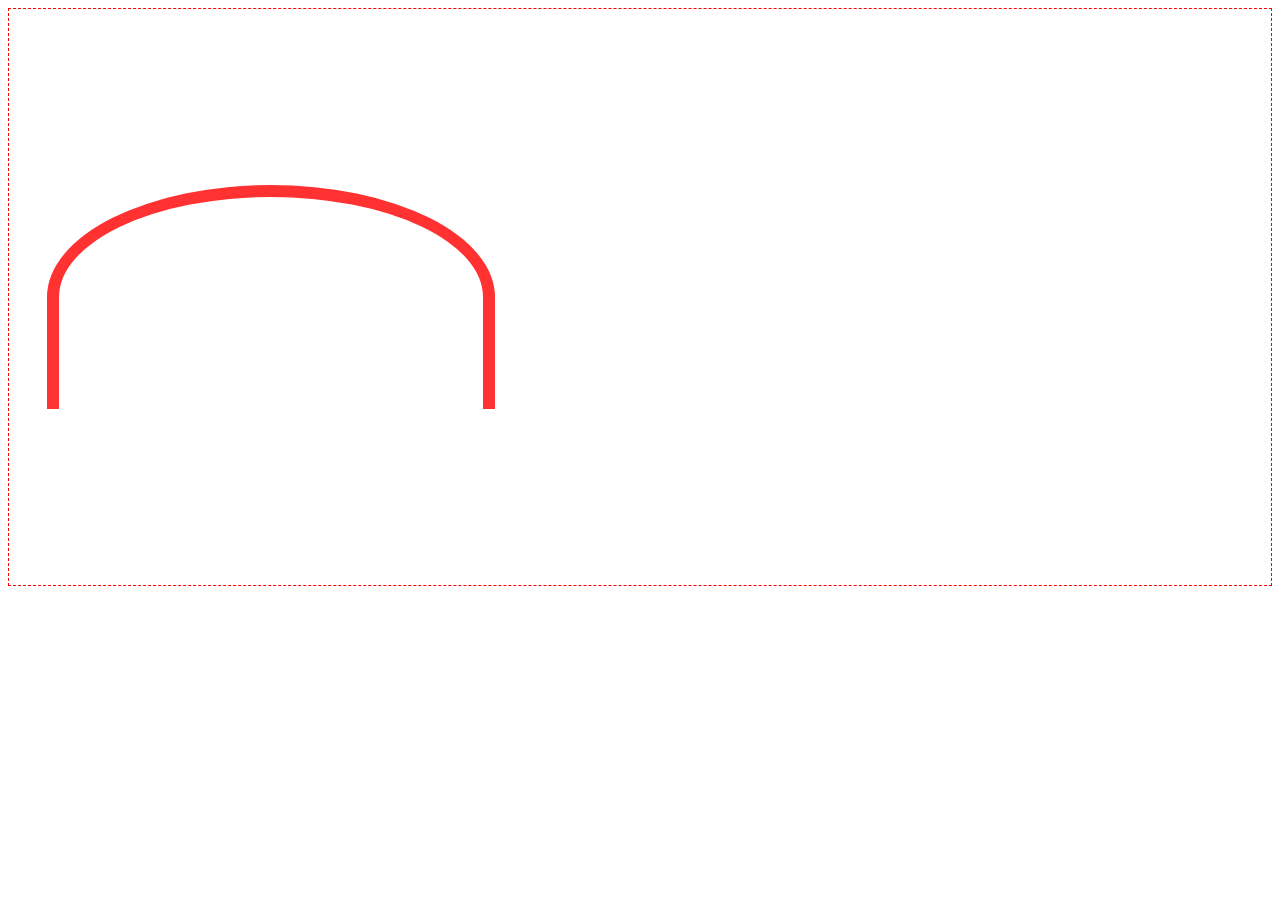
==== test.html @ 9ee81df1 "Add index.html, style.css and used assets images" ====
<!DOCTYPE html>
<html lang="en">
<head>
    <meta charset="UTF-8">
    <meta name="viewport" content="width=device-width, initial-scale=1.0">
    <link rel="stylesheet" type="text/css" href="css/test.css">
    <title>Document</title>
</head>
<body>
    <section>
        <div class="red-circle-small"></div>
    </section>
</body>
</html>
---- css/test.css ----
section {
    border: red 1px dashed;
    padding: 0;
    height: auto;
    place-content: center;
    display: grid;
    grid-template-columns: repeat(4, 1fr);
    grid-template-rows: repeat(2, 1fr);
    padding: 6% 3%;
    gap: 12% 6%;
}

.red-circle-small {
    margin: 100px auto;
    aspect-ratio: 2 / 1;
    height: 100%;
    border-radius: 100% 100% 0 0;
    border-top: #ff3131 12px solid;
    border-left: #ff3131 12px solid;
    border-right: #ff3131 12px solid;
}
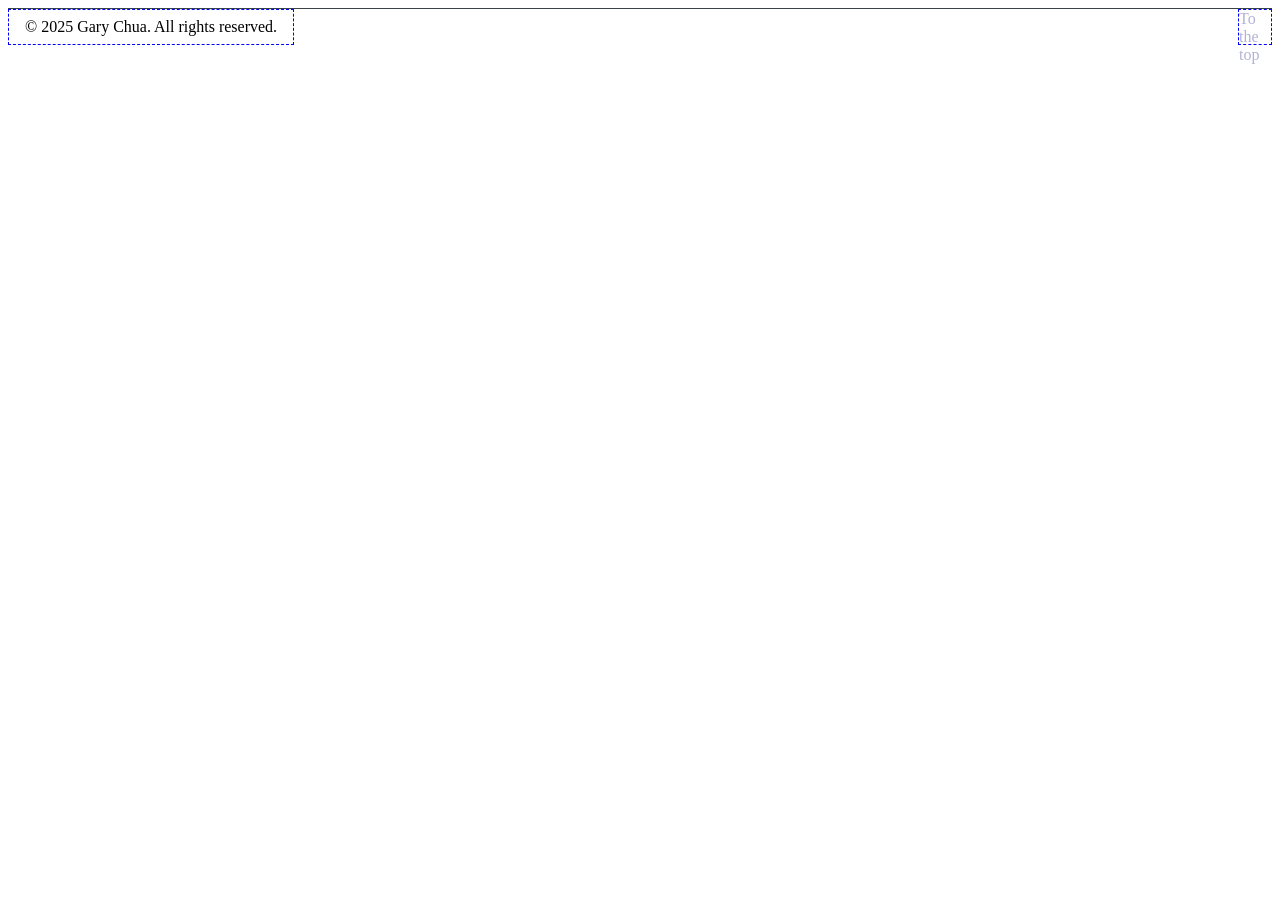
==== commit c59865cd: "Clean style.css and tested navigation menu list" ====
--- a/test.html
+++ b/test.html
@@ -7,8 +7,11 @@
     <title>Document</title>
 </head>
 <body>
-    <section>
-        <div class="red-circle-small"></div>
-    </section>
+    <footer>
+        <ul>
+            <li>© 2025 Gary Chua. All rights reserved.</li>
+            <li><a href="#toppage"><div class="to-top">To the top</div></a></li>
+        </ul>
+    </footer>
 </body>
 </html>
--- a/css/test.css
+++ b/css/test.css
@@ -1,21 +1,42 @@
-section {
-    border: red 1px dashed;
-    padding: 0;
-    height: auto;
-    place-content: center;
-    display: grid;
-    grid-template-columns: repeat(4, 1fr);
-    grid-template-rows: repeat(2, 1fr);
-    padding: 6% 3%;
-    gap: 12% 6%;
+/* ========== FOOTER ========== */
+footer {
+    /* border: orange 1px solid; */
+    border-top: 1px #394247 solid;
 }
 
-.red-circle-small {
-    margin: 100px auto;
-    aspect-ratio: 2 / 1;
-    height: 100%;
-    border-radius: 100% 100% 0 0;
-    border-top: #ff3131 12px solid;
-    border-left: #ff3131 12px solid;
-    border-right: #ff3131 12px solid;
+footer ul {
+    list-style-type: none;
+    margin: 0;
+    padding: 0;
+    display: flex;
+}
+
+footer ul li {
+    position: relative;
+    padding: 0.5em 1em;
+    border: blue 1px dashed;
+}
+
+footer ul li a {
+    text-decoration: none;
+    /* border: blue 1px dashed; */
+    color: #b2b2d9;
+}
+
+footer ul li:last-child {
+    margin-left: auto;
+    /* border: pink 1px dashed; */
+}
+
+.to-top:hover {
+    background-color: #aa313155;
+}
+
+.to-top {
+    /* border: green 1px solid; */
+    position: absolute;
+    top: 0;
+    left: 0;
+    right: 0;
+    bottom: 0;
 }
